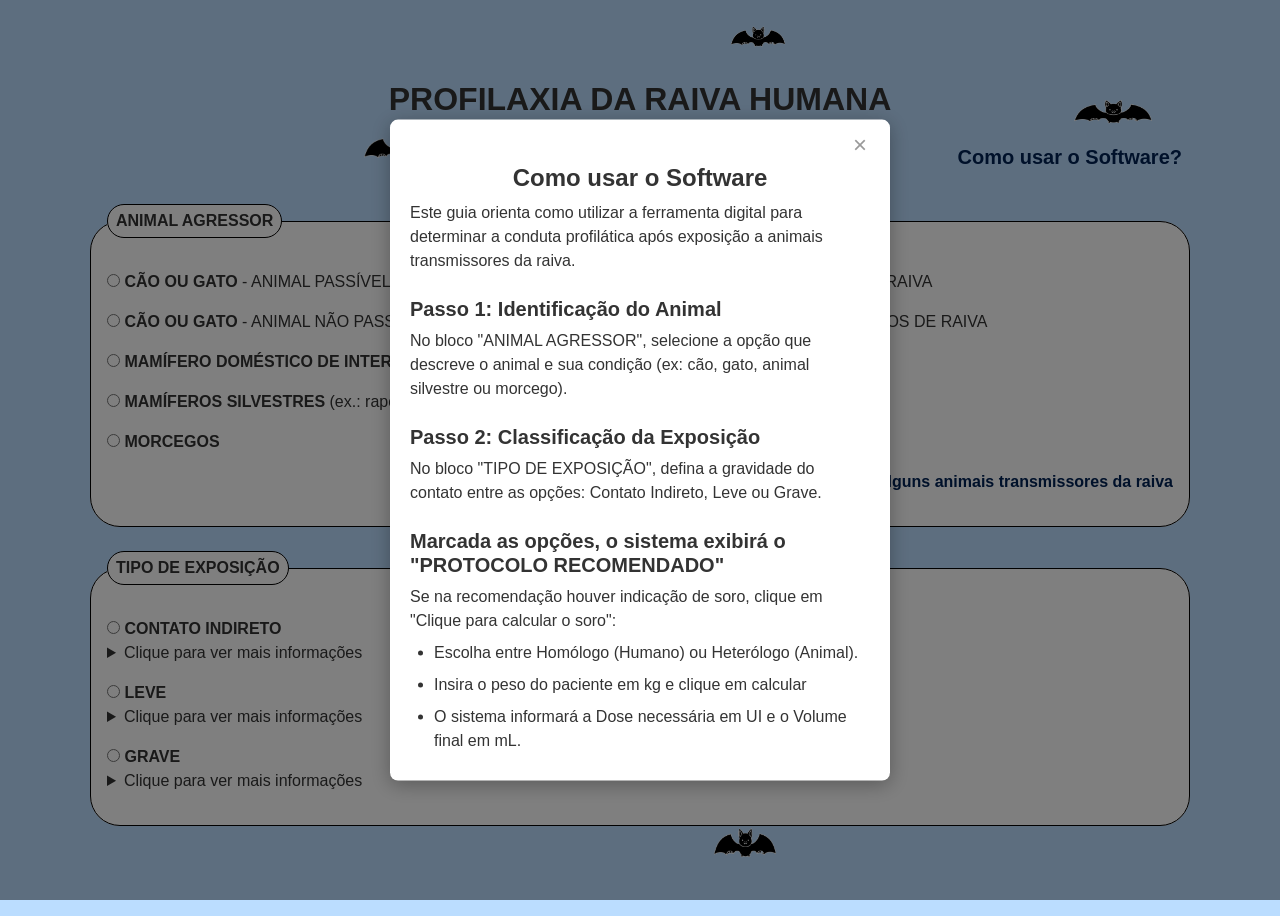
==== index.html @ 761ba145 "Update index.html" ====
<!DOCTYPE html>
<html lang="en">
<head>
    <meta charset="UTF-8">
    <meta name="viewport" content="width=device-width, initial-scale=1.0">
    <link rel="stylesheet" href="assets/style.css">
    <title>Profilaxia da raiva humana</title>
</head>
<body>
    <div class="main-container">
        <main class="page-width center">
        
            <h1 class="title">PROFILAXIA DA RAIVA HUMANA</h1>
            <aside class="navbar pb-sm mb-sm">
                <div class="open-tutorial">
                    <popup-trigger popup-target="tutorial-modal">Como usar o Software?</popup-trigger>
                </div>
            </aside>
            <section class="form-container">
                
                <form id="caso" method="get">
                    <fieldset id="animal-agressor">
                        <legend>ANIMAL AGRESSOR</legend>
                        <div class="choice">  
                            <input id="cao-gato-sem-sinais" type="radio" name="animal-agressor" value="cao-gato-sem-sinais" required>
                            <label for="cao-gato-sem-sinais"><b>CÃO OU GATO</b> - ANIMAL PASSÍVEL DE OBSERVAÇÃO POR 10 DIAS E SEM SINAIS SUGESTIVOS DE RAIVA</label>
                        </div>
                        
                        <div class="choice">
                            <input id="cao-gato-com-sinais" type="radio" name="animal-agressor" value="cao-gato-com-sinais" required>
                            <label for="cao-gato-com-sinais"><b>CÃO OU GATO</b> - ANIMAL NÃO PASSÍVEL DE OBSERVAÇÃO POR 10 DIAS OU COM SINAIS SUGESTIVOS DE RAIVA</label>
                        </div>

                        <div class="choice">
                            <input id="interesse-economico" type="radio" name="animal-agressor" value="interesse-economico" required>
                            <label for="interesse-economico"><b>MAMÍFERO DOMÉSTICO DE INTERESSE ECONÔMICO</b> (bovídeos, equídeos, caprinos, suínos e ovinos)</label>
                        </div>

                        <div class="choice">
                            <input id="mamiferos-silvestres" type="radio" name="animal-agressor" value="mamiferos-silvestres" required>
                            <label for="mamiferos-silvestres"><b>MAMÍFEROS SILVESTRES</b> (ex.: raposa, macaco, sagui)</label>
                        </div>

                        <div class="choice">
                            <input id="morcegos" type="radio" name="animal-agressor" value="morcegos" required>
                            <label for="morcegos"><b>MORCEGOS</b></label>
                        </div>

                        <div class="link-imagens">
                            <a href="./animais-transmissores-raiva.html">Clique aqui para conhecer alguns animais transmissores da raiva</a>
                        </div>
                        
                        
                    </fieldset>
                    <fieldset id="tipo-exposicao">
                        <legend>TIPO DE EXPOSIÇÃO</legend>
                        <div class="choice">
                            <input id="contato-indireto" type="radio" name="exposicao" value="contato-indireto" required>
                            <label for="contato-indireto"><b>CONTATO INDIRETO</b></label>
                            <details>
                                <summary>Clique para ver mais informações</summary>
                                <ul>
                                    <li>Tocar ou dar de comer para animais.</li>
                                    <li>Lambedura em pele íntegra.</li>
                                    <li>Contato em pele íntegra com secreções ou excreções de animal, ainda que raivoso ou de caso humano</li>
                                </ul>
                            </details>
                        </div>
                        <div class="choice">
                            <input id="leve" type="radio" name="exposicao" value="leve" required>
                            <label for="leve"><b>LEVE</b></label>
                            <details>
                                <summary>Clique para ver mais informações</summary>
                                <ul>
                                    <li>Mordedura ou arranhadura superficial no tronco ou nos membros, exceto mãos e pés.</li>
                                    <li>Lambedura de lesões superficiais.</li>
                                </ul>
                            </details>
                        </div>
                        <div class="choice">
                            <input id="grave" type="radio" name="exposicao" value="grave" required>
                            <label for="grave"><b>GRAVE</b></label>
                            <details>
                                <summary>Clique para ver mais informações</summary>
                                <ul>
                                    <li>Mordedura ou arranhadura nas mucosas, no segmento cefálico, nas mãos ou nos pés.</li>
                                    <li>Mordedura ou arranhadura múltiplas ou extensas, em qualquer região do corpo.</li>
                                    <li>Mordedura ou arranhadura profunda, mesmo que puntiforme.</li>
                                    <li>Lambedura de lesões profundas ou de mucosas, mesmo que intactas</li>
                                    <li>Mordedura ou arranhadura causado por mamífero silvestre</li>
                                </ul>
                            </details>
                        </div>
                    </fieldset>
                </form>
            </section>
            <conditional-content params="exposicao, animal-agressor">
                <section class="answer-container">
                    <fieldset class="answer">
                        <legend>PROTOCOLO RECOMENDADO</legend>
                        <div class="mb-md">
                            <conditional-content params="exposicao=contato-indireto">
                                Caso: contato <b>INDIRETO</b> com
                            </conditional-content>
                            <conditional-content params="exposicao=leve">
                                Caso: contato <b>LEVE</b> com
                            </conditional-content>
                            <conditional-content params="exposicao=grave">
                                Caso: contato <b>GRAVE</b> com
                            </conditional-content>

                            <conditional-content params="animal-agressor=cao-gato-sem-sinais">
                                <b>CÃO OU GATO</b> - ANIMAL PASSÍVEL DE OBSERVAÇÃO POR 10 DIAS E SEM SINAIS SUGESTIVOS DE RAIVA
                            </conditional-content>
                            <conditional-content params="animal-agressor=cao-gato-com-sinais">
                                <b>CÃO OU GATO</b> - ANIMAL NÃO PASSÍVEL DE OBSERVAÇÃO POR 10 DIAS OU COM SINAIS SUGESTIVOS DE RAIVA
                            </conditional-content>
                            <conditional-content params="animal-agressor=interesse-economico">
                                <b>MAMÍFERO DOMÉSTICO DE INTERESSE ECONÔMICO</b> (bovídeos, equídeos, caprinos, suínos e ovinos)
                            </conditional-content>
                            <conditional-content params="animal-agressor=mamiferos-silvestres">
                                <b>MAMÍFEROS SILVESTRES</b> (ex.: raposa, macaco, sagui)
                            </conditional-content>
                            <conditional-content params="animal-agressor=morcegos">
                                <b>MORCEGOS</b>
                            </conditional-content>
                            <hr/>
                        </div>
                        
                        <div class="protocol">

                            <conditional-content params="animal-agressor=cao-gato-sem-sinais">
                                <conditional-content params="exposicao=contato-indireto">
                                    <ul>
                                        <li>Lavar com água e sabão.</li>
                                        <li>NÃO INDICAR PROFILAXIA</li>
                                    </ul>
                                </conditional-content>

                                <conditional-content params="exposicao=leve">
                                    <ul>
                                        <li>Lavar com água e sabão.</li>
                                        <li>NÃO INICIAR PROFILAXIA.</li>
                                        <li>Manter o animal em observação por 10 dias Se permanecer vivo e saudável, suspender a observação no 10° dia e encerrar o caso. Se
                                        morrer, desaparece ou apresentar sinais de raiva, indicar VACINA (dias 0, 3, 7 e 14)</li>
                                    </ul>
                                </conditional-content>

                                <conditional-content params="exposicao=grave">
                                    <ul>
                                        <li>Lavar com água e sabão.</li>
                                        <li>NÃO INICIAR PROFILAXIA.</li>
                                        <li>Manter o animal em observação por 10 dias Se permanecer vivo e saudável, suspender a observação no 10° dia e encerrar o caso. Se
                                        morrer, desaparece ou apresentar sinais de raiva, indicar VACINA (dias 0, 3, 7 e 14) e SORO (SAR ou IGHAR)</li>
                                    </ul>
                                    
                                </conditional-content>

                            </conditional-content>

                            <conditional-content params="animal-agressor=cao-gato-com-sinais">

                                <conditional-content params="exposicao=contato-indireto">
                                    <ul>
                                        <li>Lavar com água e sabão.</li>
                                        <li>NÃO INDICAR PROFILAXIA</li>
                                    </ul>
                                </conditional-content>

                                <conditional-content params="exposicao=leve">
                                    <ul>
                                        <li>Lavar com água e sabão.</li>
                                        <li>INICIAR PROFILAXIA: VACINA (dias 0, 3, 7 e 14)</li>
                                    </ul>
                                </conditional-content>

                                <conditional-content params="exposicao=grave">
                                    <ul>
                                        <li>Lavar com água e sabão.</li>
                                        <li>INICIAR PROFILAXIA: VACINA (dias 0, 3, 7 e 14) e SORO (SAR ou IGHAR)</li>
                                    </ul>
                                    
                                </conditional-content>

                            </conditional-content>

                            <conditional-content params="animal-agressor=interesse-economico">
                                
                                <conditional-content params="exposicao=contato-indireto">
                                    <ul>
                                        <li>Lavar com água e sabão.</li>
                                        <li>NÃO INDICAR PROFILAXIA</li>
                                    </ul>
                                </conditional-content>

                                <conditional-content params="exposicao=leve">
                                    <ul>
                                        <li>Lavar com água e sabão.</li>
                                        <li>INICIAR PROFILAXIA: VACINA (dias 0, 3, 7 e 14)</li>
                                    </ul>
                                </conditional-content>

                                <conditional-content params="exposicao=grave">
                                    <ul>
                                        <li>Lavar com água e sabão.</li>
                                        <li>INICIAR PROFILAXIA: VACINA (dias 0, 3, 7 e 14) e SORO (SAR ou IGHAR)</li>
                                    </ul>
                                </conditional-content>

                            </conditional-content>

                            <conditional-content params="animal-agressor=mamiferos-silvestres">
                                
                                <conditional-content params="exposicao=contato-indireto">
                                    <ul>
                                        <li>Lavar com água e sabão.</li>
                                        <li>NÃO INDICAR PROFILAXIA</li>
                                    </ul>
                                </conditional-content>

                                <conditional-content params="exposicao=leve">
                                    <ul>
                                        <li>Lavar com água e sabão.</li>
                                        <li>INICIAR PROFILAXIA: VACINA (dias 0, 3, 7 e 14) e SORO (SAR ou IGHAR)</li>
                                    </ul>
                                </conditional-content>

                                <conditional-content params="exposicao=grave">
                                    <ul>
                                        <li>Lavar com água e sabão.</li>
                                        <li>INICIAR PROFILAXIA: VACINA (dias 0, 3, 7 e 14) e SORO (SAR ou IGHAR)</li>
                                    </ul>
                                </conditional-content>

                            </conditional-content>

                            <conditional-content params="animal-agressor=morcegos">
                                <ul>
                                    <li>Lavar com água e sabão.</li>
                                    <li>INICIAR PROFILAXIA: VACINA (dias 0, 3, 7 e 14) e SORO (SAR ou IGHAR)</li>
                                </ul>

                            </conditional-content>

                        </div>
                        <conditional-content params="
                        animal-agressor=morcegos | 
                        exposicao=leve, animal-agressor=cao-gato-com-sinais |
                        exposicao=leve, animal-agressor=interesse-economico |
                        exposicao=leve, animal-agressor=mamiferos-silvestres |
                        exposicao=grave, animal-agressor=cao-gato-com-sinais |
                        exposicao=grave, animal-agressor=interesse-economico |
                        exposicao=grave, animal-agressor=mamiferos-silvestres |
                        ">
                            <div class="vaccine">
                                <section>
                                    <h3>Vacina</h3>
                                    <p>
                                        <strong>Esquema vacinal:</strong> quatro doses, nos dias 0, 3, 7 e 14.
                                    </p>
                                    <p>
                                        A vacina deverá ser administrada por via <strong>intradérmica</strong> ou
                                        <strong>intramuscular</strong>.
                                    </p>
                                    <section>
                                        <h4>Via intradérmica</h4>
                                        <ul>
                                        <li>Volume da dose: 0,2 ml</li>
                                        <li>
                                            O volume deve ser dividido em duas aplicações de 0,1 ml cada, administradas
                                            em dois sítios distintos
                                        </li>
                                        <li>
                                            Aplicação independente da apresentação da vacina (0,5 ml ou 1,0 ml),
                                            conforme o laboratório produtor
                                        </li>
                                        <li>
                                            Local de aplicação: inserção do músculo deltoide ou no antebraço
                                        </li>
                                        </ul>
                                    </section>
                                    <section>
                                        <h4>Via intramuscular</h4>
                                        <ul>
                                        <li>Dose total: 0,5 ml ou 1,0 ml (dependendo do laboratório produtor)</li>
                                        <li>Administrar todo o volume do frasco</li>
                                        <li>
                                            Local de aplicação: músculo deltoide ou vasto lateral da coxa em crianças
                                            menores de 2 anos
                                        </li>
                                        <li>Não aplicar no glúteo</li>
                                        </ul>
                                    </section>
                                </section>
                            </div>
                        </conditional-content>
                        
                        <conditional-content params="
                            animal-agressor=morcegos | 
                            exposicao=leve, animal-agressor=mamiferos-silvestres |
                            exposicao=grave, animal-agressor=cao-gato-com-sinais |
                            exposicao=grave, animal-agressor=interesse-economico |
                            exposicao=grave, animal-agressor=mamiferos-silvestres |
                        ">
                            <section>
                                <h3>Soro (SAR ou IGHAR)</h3>

                                <p>
                                    O <strong>SAR</strong> ou a <strong>IGHAR</strong> deve ser administrado no
                                    <strong>dia 0</strong>. Caso não esteja disponível, aplicar o mais rápido
                                    possível até o <strong>7º dia</strong> após a aplicação da
                                    <strong>1ª dose da vacina</strong>. Após esse prazo, a aplicação é
                                    <strong>contraindicada</strong>.
                                </p>

                                <p>
                                    Havendo identificação clara da localização da(s) lesão(ões), recentes ou
                                    cicatrizadas, deve-se infiltrar o volume total indicado — ou o máximo
                                    possível — dentro ou ao redor da(s) lesão(ões).
                                </p>

                                <p>
                                    Se não for possível infiltrar todo o volume, o restante deve ser aplicado
                                    por via <strong>intramuscular (IM)</strong>, respeitando o volume máximo de
                                    cada grupo muscular mais próximo da lesão.
                                </p>

                                <ul>
                                    <li>
                                    <strong>Soro antirrábico (SAR):</strong> 40 UI/kg de peso
                                    </li>
                                    <li>
                                    <strong>Imunoglobulina humana antirrábica (IGHAR):</strong> 20 UI/kg de peso
                                    </li>
                                </ul>
                            </section>

                        </conditional-content>

                        <conditional-content params="
                            animal-agressor=morcegos | 
                            exposicao=leve, animal-agressor=mamiferos-silvestres |
                            exposicao=grave, animal-agressor=cao-gato-com-sinais |
                            exposicao=grave, animal-agressor=interesse-economico |
                            exposicao=grave, animal-agressor=mamiferos-silvestres |
                        ">
                            <div class="button-container">
                                <button is="popup-button" popup-target="modal-soro" class="submit-button">
                                    Clique para calcular o soro
                                </button>
                            </div>
                        </conditional-content>
                        
                    </fieldset>
                </section>
                
            </conditional-content>
            

            <popup-modal id="modal-soro" max-width="600px">
                <section class="form-container" id="calculo-soro">
                    <h2 class="mb-lg">CÁLCULO DO SORO</h2>
                    <div class="tipo-soro-container">
                        <div class="choice">  
                            <input id="homologo" type="radio" name="tipo-soro" value="homologo" required>
                            <label for="homologo"><b>HOMÓLOGO</b> (Humano)</label>
                        </div>
                        <div class="choice">  
                            <input id="heterologo" type="radio" name="tipo-soro" value="heterologo" required>
                            <label for="heterologo"><b>HETERÓLOGO</b> (Animal)</label>
                        </div>
                    </div>
                
                    <div class="peso-container choice"> 
                        <label for="peso"><b>PESO</b></label>
                        <input id="peso" type="number" name="peso" required oninput="this.value = this.value.replace(/[^0-9]/g, '')" placeholder="kg">
                        
                    </div>
                    <div class="button-container">
                        <button type="button" class="submit-button" onclick="calcularSoro()">Calcular</button>
                    </div>
                    <div class="container-resultado-soro">
                        <div id="resultado-soro"></div>
                        <div id="obs-soro" class="hidden obs-soro">
                            <conditional-content params="
                                animal-agressor=cao-gato-sem-sinais | 
                                animal-agressor=cao-gato-com-sinais|
                                animal-agressor=interesse-economico|
                            ">
                                <hr/>
                                <p>Obs:</p>
                                <p>
                                    <b>Em períodos de escassez</b>, em casos de agressões por cão, gato e animais de interesse econômico (bovídeos, equídeos, caprinos,
                                    ovinos e suínos) deve-se infiltrar o volume total calculado (de acordo ao peso do paciente) no
                                    local da agressão, sendo que:
                                    <ul>
                                        <li>
                                            Nos casos em que não for possível infiltrar o volume total, deve-se infiltrar apenas a
                                            quantidade que o local suporte (intralesional e perilesional), não sendo necessário abrir as
                                            outras ampolas de SAR ou IGHAR para realizar via intramuscular.
                                        </li>
                                        <li>
                                            Nas agressões envolvendo morcegos e outros animais silvestres, deve-se realizar a infiltração
                                            intralesional com máximo de volume possível e completar o volume total calculado, pela via
                                            intramuscular, em local perto da agressão.
                                        </li>
                                    </ul>
                                </p>
                                <div>
                                    <details>
                                        <summary>Referência:</summary>
                                        <p>
                                            BAHIA. Secretaria da Saúde. Diretoria de Vigilância Epidemiológica - DIVEP - SESAB/SUVISA/DIVEP/CIVEDI/RAIVA. 
                                            Nota Técnica nº 01/2024. Orientações para implementação da técnica de infiltração intralesional na profilaxia 
                                            da raiva humana pós-exposição, em período de escassez de soro e imunoglobulina antirrábica humana.
                                        </p>
                                    </details>
                                </div>
                            </conditional-content>
                            
                        </div>
                    </div>
                </section>
            </popup-modal>

            <auto-open-popup-modal section-key="tutorial" section-key-life="86400" id="tutorial-modal">
                <article>
                    <h2>Como usar o Software</h2>

                    <p>Este guia orienta como utilizar a ferramenta digital para determinar a conduta profilática após exposição a animais transmissores da raiva.</p>

                    <h3>Passo 1: Identificação do Animal</h3>
                    <p>No bloco "ANIMAL AGRESSOR", selecione a opção que descreve o animal e sua condição (ex: cão, gato, animal silvestre ou morcego).</p>

                    <h3>Passo 2: Classificação da Exposição</h3>
                    <p>No bloco "TIPO DE EXPOSIÇÃO", defina a gravidade do contato entre as opções: Contato Indireto, Leve ou Grave.</p>

                    <h3>Marcada as opções, o sistema exibirá o "PROTOCOLO RECOMENDADO"</h3>
            
                    <p>Se na recomendação houver indicação de soro, clique em "Clique para calcular o soro":</p>
                    <ul>
                        <li>Escolha entre Homólogo (Humano) ou Heterólogo (Animal).</li>
                        <li>Insira o peso do paciente em kg e clique em calcular</li>
                        <li>O sistema informará a Dose necessária em UI e o Volume final em mL.</li>
                    </ul>
                

        </main>
    </div>
    <random-mov-image src="assets/img/morcego.png" width="90" height="90" move-interval="3000"></random-mov-image>
    <random-mov-image src="assets/img/morcego.png" width="80" height="80" move-interval="3500"></random-mov-image>
    <random-mov-image src="assets/img/morcego.png" width="100" height="100" move-interval="4000"></random-mov-image>
    <random-mov-image src="assets/img/morcego.png" width="70" height="80" move-interval="2000"></random-mov-image>
    <random-mov-image src="assets/img/morcego.png" width="80" height="100" move-interval="3000"></random-mov-image>
    <random-mov-image src="assets/img/morcego.png" width="70" height="70" move-interval="3000"></random-mov-image>
    <random-mov-image src="assets/img/morcego.png" width="100" height="80" move-interval="3000"></random-mov-image>
    <script src="assets/script.js"></script>
    <script src="assets/ConditionalContent.js"></script>
    <script src="assets/PopupTrigger.js"></script>
    <script src="assets/PopupButton.js"></script>
    <script src="assets/RandomMovImage.js"></script>
    <script src="assets/PopupModal.js"></script>
    <script src="assets/AutoOpenPopupModal.js"></script>
</body>
</html>
---- assets/style.css ----
/* ============================================
   RESET CSS ABRANGENTE
============================================= */

/* 1. Reset de margens, padding e box-sizing */
*, *::before, *::after {
    margin: 0;
    padding: 0;
    box-sizing: border-box;
}

/* 2. Remover estilos padrão de listas */
ul, ol {
    list-style: none;
}

/* 3. Elementos de mídia responsivos */
img, picture, video, canvas, svg {
    display: block;
    max-width: 100%;
}

/* 4. Elementos de formulário reset */
input, button, textarea, select {
    font: inherit;
    background: none;
    border: none;
}


/* 5. Remover decoração padrão de links */
a {
    text-decoration: none;
    color: inherit;
}

/* 6. Melhorar legibilidade do texto */
html {
    -webkit-font-smoothing: antialiased;
    -moz-osx-font-smoothing: grayscale;
    text-rendering: optimizeLegibility;
}

/* 7. Definir altura base */
html, body {
    min-height: 100%;
}

/* ============================================
   VARIÁVEIS CSS (Design Tokens)
============================================= */
:root {
    /* Cores principais */
    --color-primary: #BBDDFF;
    --color-secondary: #4CAF50;
    --color-secondary-hover: #45a049;
    --color-surface: #FFFFFF;
    --color-border: #000000;
    --color-link: #002255;
    --color-text: #333333;
    
    /* Tipografia */
    --font-family-base: -apple-system, BlinkMacSystemFont, 'Segoe UI', Roboto, 
                       Oxygen, Ubuntu, Cantarell, 'Open Sans', 'Helvetica Neue', sans-serif;
    --font-family-heading: var(--font-family-base);
    
    --font-size-xs: 0.75rem;   /* 12px */
    --font-size-sm: 0.875rem;  /* 14px */
    --font-size-md: 1rem;      /* 16px */
    --font-size-lg: 1.125rem;  /* 18px */
    --font-size-xl: 1.25rem;   /* 20px */
    --font-size-2xl: 1.5rem;   /* 24px */
    --font-size-3xl: 2rem;     /* 32px */
    
    --font-weight-normal: 400;
    --font-weight-medium: 500;
    --font-weight-semibold: 600;
    --font-weight-bold: 700;
    --font-weight-extra-bold: 800;
    
    --line-height-tight: 1.2;
    --line-height-normal: 1.5;
    --line-height-relaxed: 1.75;
    
    /* Espaçamentos */
    --space-xs: 0.25rem;   /* 4px */
    --space-sm: 0.5rem;    /* 8px */
    --space-md: 1rem;      /* 16px */
    --space-lg: 1.5rem;    /* 24px */
    --space-xl: 2rem;      /* 32px */
    --space-2xl: 3rem;     /* 48px */
    
    /* Bordas e raios */
    --radius-sm: 0.375rem;  /* 6px */
    --radius-md: 0.5rem;    /* 8px */
    --radius-lg: 1rem;      /* 16px */
    --radius-xl: 1.875rem;  /* 30px */
    --radius-full: 9999px;
    
    --border-width: 1px;
    --border-style: solid;
    --border-default: var(--border-width) var(--border-style) var(--color-border);
    
    /* Layout */
    --page-width: 1100px;
    
    /* Transições */
    --transition-fast: 150ms ease;
    --transition-normal: 300ms ease;
    --transition-slow: 500ms ease;
    
    /* Sombras */
    --shadow-sm: 0 1px 2px rgba(0, 0, 0, 0.05);
    --shadow-md: 0 4px 6px rgba(0, 0, 0, 0.1);
    --shadow-lg: 0 10px 15px rgba(0, 0, 0, 0.1);
}

/* ============================================
   ESTILOS BASE
============================================= */
body {
    background-color: var(--color-primary);
    color: var(--color-text);
    font-family: var(--font-family-base);
    font-size: var(--font-size-md);
    font-weight: var(--font-weight-normal);
    line-height: var(--line-height-normal);
    margin: 0;
    min-height: 100vh;
}

/* ============================================
   TIPOGRAFIA
============================================= */
h1, h2, h3, h4, h5, h6 {
    font-family: var(--font-family-heading);
    font-weight: var(--font-weight-bold);
    line-height: var(--line-height-tight);
    margin-bottom: var(--space-sm);
    margin-top: var(--space-lg);
}

h1 {
    font-size: var(--font-size-3xl);
    margin-top: var(--space-2xl);
    text-align: center;
}

h2 {
    font-size: var(--font-size-2xl);
    margin-top: var(--space-xl);
}

h3 {
    font-size: var(--font-size-xl);
    margin-top: var(--space-lg);
}

p {
    margin-bottom: var(--space-sm);
}

/* ============================================
   CLASSES DE UTILIDADE
============================================= */
/* Layout */
.page-width {
    max-width: var(--page-width);
    width: 100%;
}

.center {
    margin-left: auto;
    margin-right: auto;
}

/* Visibilidade */
.hidden {
    display: none !important;
}

/* Texto */
.text-center {
    text-align: center;
}

.text-small {
    font-size: var(--font-size-sm);
}

/* Espaçamento */
.mt-sm { margin-top: var(--space-sm) !important; }
.mt-md { margin-top: var(--space-md) !important; }
.mt-lg { margin-top: var(--space-lg) !important; }
.mt-xl { margin-top: var(--space-xl) !important; }
.mt-2xl { margin-top: var(--space-2xl) !important; }

.mb-sm { margin-bottom: var(--space-sm) !important; }
.mb-md { margin-bottom: var(--space-md) !important; }
.mb-lg { margin-bottom: var(--space-lg) !important; }
.mb-xl { margin-bottom: var(--space-xl) !important; }

.pb-sm { padding-bottom: var(--space-sm) !important; }
.pb-md { padding-bottom: var(--space-md) !important; }
.pb-lg { padding-bottom: var(--space-lg) !important; }
.pb-xl { padding-bottom: var(--space-xl) !important; }

/* Flexbox */
.flex {
    display: flex;
}

.flex-wrap {
    flex-wrap: wrap;
}

.justify-center {
    justify-content: center;
}

.justify-between {
    justify-content: space-between;
}

.justify-around {
    justify-content: space-around;
}

.items-center {
    align-items: center;
}

.gap-sm {
    gap: var(--space-sm);
}

.gap-md {
    gap: var(--space-md);
}

.gap-lg {
    gap: var(--space-lg);
}

/* ============================================
   COMPONENTES
============================================= */
/* Botões */
.submit-button {
    background-color: var(--color-secondary);
    color: white;
    padding: var(--space-sm) var(--space-md);
    border: none;
    border-radius: var(--radius-sm);
    font-size: var(--font-size-md);
    font-weight: var(--font-weight-medium);
    cursor: pointer;
    transition: background-color var(--transition-normal);
    min-width: 200px;
    text-align: center;
    display: inline-block;
}

.submit-button:hover {
    background-color: var(--color-secondary-hover);
}

/* Containers de botões */
.button-container {
    margin-top: var(--space-xl);
    display: flex;
    justify-content: center;
    flex-wrap: wrap;
    gap: var(--space-md);
}

/*Inputs de texto*/
textarea, input{
    border: var(--border-default);
    border-radius: var(--radius-sm);
    padding: 0 var(--space-sm);
}

/* Formulários e campos */
.form-container fieldset,
.answer-container .answer {
    margin-top: var(--space-lg);
    background-color: var(--color-surface);
    padding: var(--space-xl) var(--space-md);
    border-radius: var(--radius-xl);
    border: var(--border-default);
}

.form-container legend,
.answer-container legend {
    background-color: var(--color-surface);
    border: var(--border-default);
    font-weight: var(--font-weight-extra-bold);
    padding: var(--space-xs) var(--space-sm);
    border-radius: var(--radius-xl);
}

/* Elementos de formulário */
.choice {
    margin-top: var(--space-md);
}

fieldset .choice:first-of-type {
    margin-top: 0;
}

/* Layouts específicos */
.tipo-soro-container {
    display: flex;
    flex-wrap: wrap;
    justify-content: space-around;
}

.container-resultado-soro {
    margin-top: var(--space-md);
}

.popup-content .choice {
    flex-grow: 1;
    text-align: center;
    margin-right: var(--space-md);
}

/* Listas */
ul, ol {
    padding-left: var(--space-lg);
}

ul {
    list-style-type: disc;
}

li{
    margin-bottom: var(--space-sm);
}

/* Detalhes/sumário */
details summary {
    cursor: pointer;
    font-weight: var(--font-weight-medium);
}

/* Links */
a, a:visited {
    color: var(--color-link);
    font-weight: var(--font-weight-bold);
    transition: color var(--transition-fast);
}

a:hover {
    color: color-mix(in srgb, var(--color-link) 80%, black);
    text-decoration: underline;
}

/* Observações */
.obs-soro {
    font-size: var(--font-size-sm);
    color: color-mix(in srgb, var(--color-text) 60%, white);
    font-style: italic;
}

/* Galeria de imagens */
.img-gallery {
    display: flex;
    justify-content: center;
    flex-wrap: wrap;
    gap: var(--space-sm);
}

.img-gallery .image {
    width: 100%;
    max-width: 640px;
    aspect-ratio: 4/3;
    object-fit: cover;
    border-radius: var(--radius-md);
    display: block;
}

.link-imagens {
    display: flex;
    justify-content: flex-end;
    margin-top: var(--space-md);
}

/* Navegação */
.navbar {
    width: 100%;
    max-width: var(--page-width);
    margin: 0 auto var(--space-xl);
    padding: var(--space-md) var(--space-sm);
}
.open-tutorial{
    display: flex;
    justify-content: end;
}
.open-tutorial popup-trigger{
    color: var(--color-link);
    font-weight: var(--font-weight-bold);
    transition: color var(--transition-fast);
    cursor: pointer;
    font-size: var(--font-size-xl);
}

/* Container principal */
.main-container {
    margin: var(--space-md);
    padding: var(--space-md);
}

/* Popup */
.popup-modal h2 {
    margin-top: var(--space-lg);
    text-align: center;
}

/* ============================================
   RESPONSIVIDADE
============================================= */
@media (max-width: 768px) {
    :root {
        --font-size-3xl: 1.75rem;
        --font-size-2xl: 1.25rem;
        --font-size-xl: 1.125rem;
        
        --space-md: 0.75rem;
        --space-lg: 1.25rem;
        --space-xl: 1.5rem;
        --space-2xl: 2rem;
    }
    
    
    .button-container {
        flex-direction: column;
        align-items: center;
    }
    
    .submit-button {
        min-width: 100%;
        max-width: 300px;
    }
    
    .tipo-soro-container {
        flex-direction: column;
        align-items: center;
    }
    
    .popup-content .choice {
        margin-right: 0;
        margin-bottom: var(--space-sm);
    }
}

@media (max-width: 480px) {
    .main-container {
        margin: var(--space-sm);
        padding: var(--space-sm);
    }

}
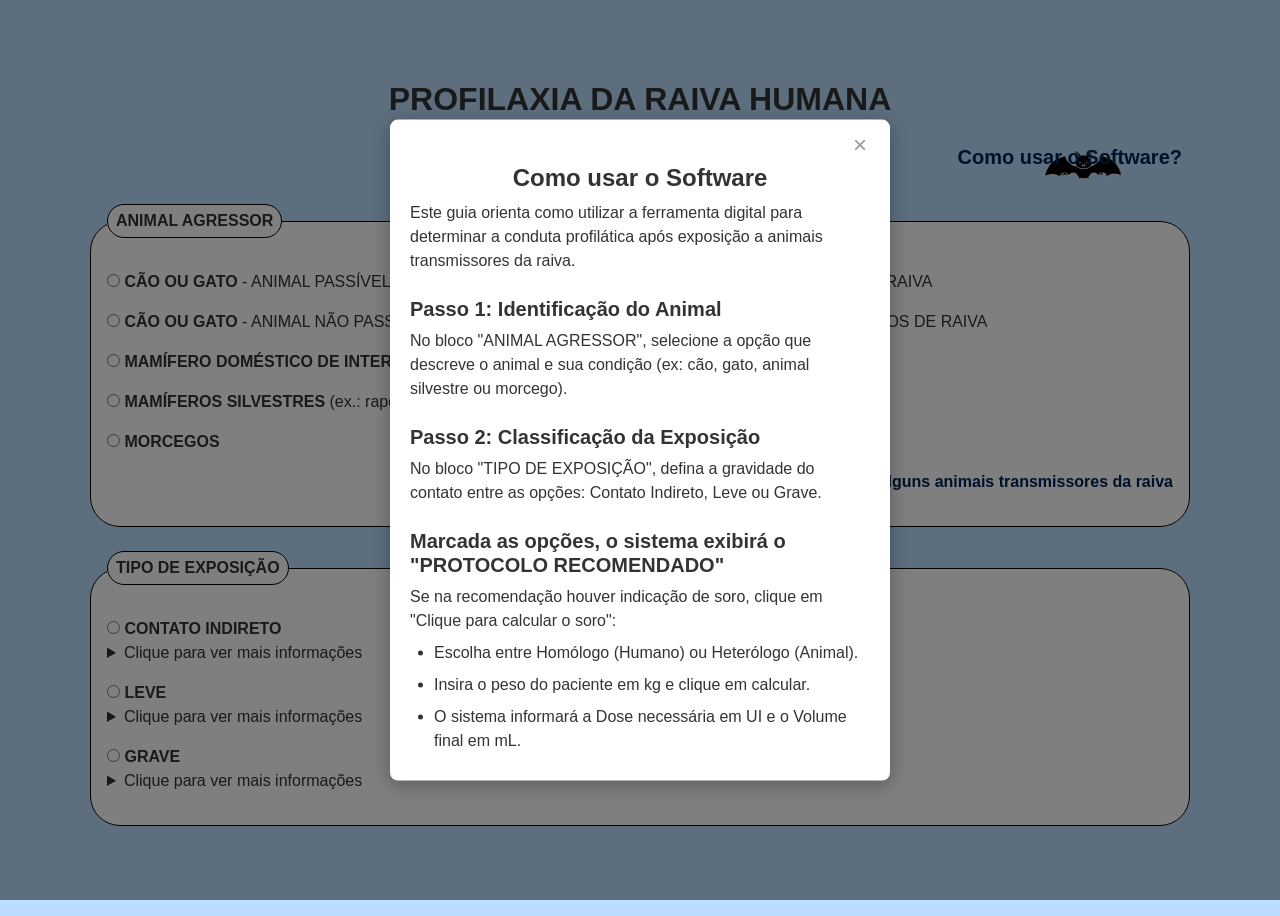
==== commit 49718b06: "Update index.html" ====
--- a/index.html
+++ b/index.html
@@ -440,7 +440,7 @@
                     <p>Se na recomendação houver indicação de soro, clique em "Clique para calcular o soro":</p>
                     <ul>
                         <li>Escolha entre Homólogo (Humano) ou Heterólogo (Animal).</li>
-                        <li>Insira o peso do paciente em kg e clique em calcular</li>
+                        <li>Insira o peso do paciente em kg e clique em calcular.</li>
                         <li>O sistema informará a Dose necessária em UI e o Volume final em mL.</li>
                     </ul>
                 
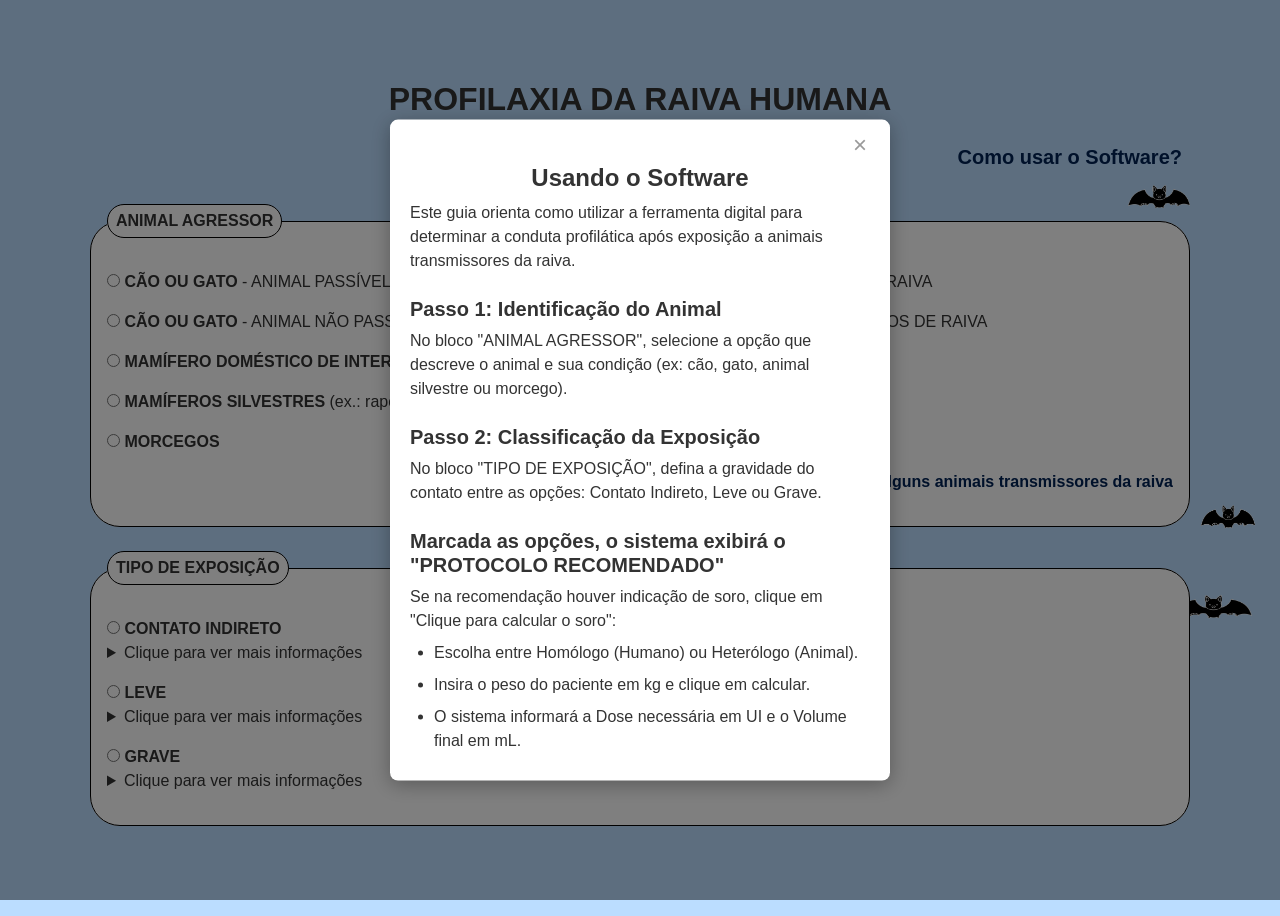
==== commit 3f8343e1: "Update index.html" ====
--- a/index.html
+++ b/index.html
@@ -425,7 +425,7 @@
 
             <auto-open-popup-modal section-key="tutorial" section-key-life="86400" id="tutorial-modal">
                 <article>
-                    <h2>Como usar o Software</h2>
+                    <h2>Usando o Software</h2>
 
                     <p>Este guia orienta como utilizar a ferramenta digital para determinar a conduta profilática após exposição a animais transmissores da raiva.</p>
 
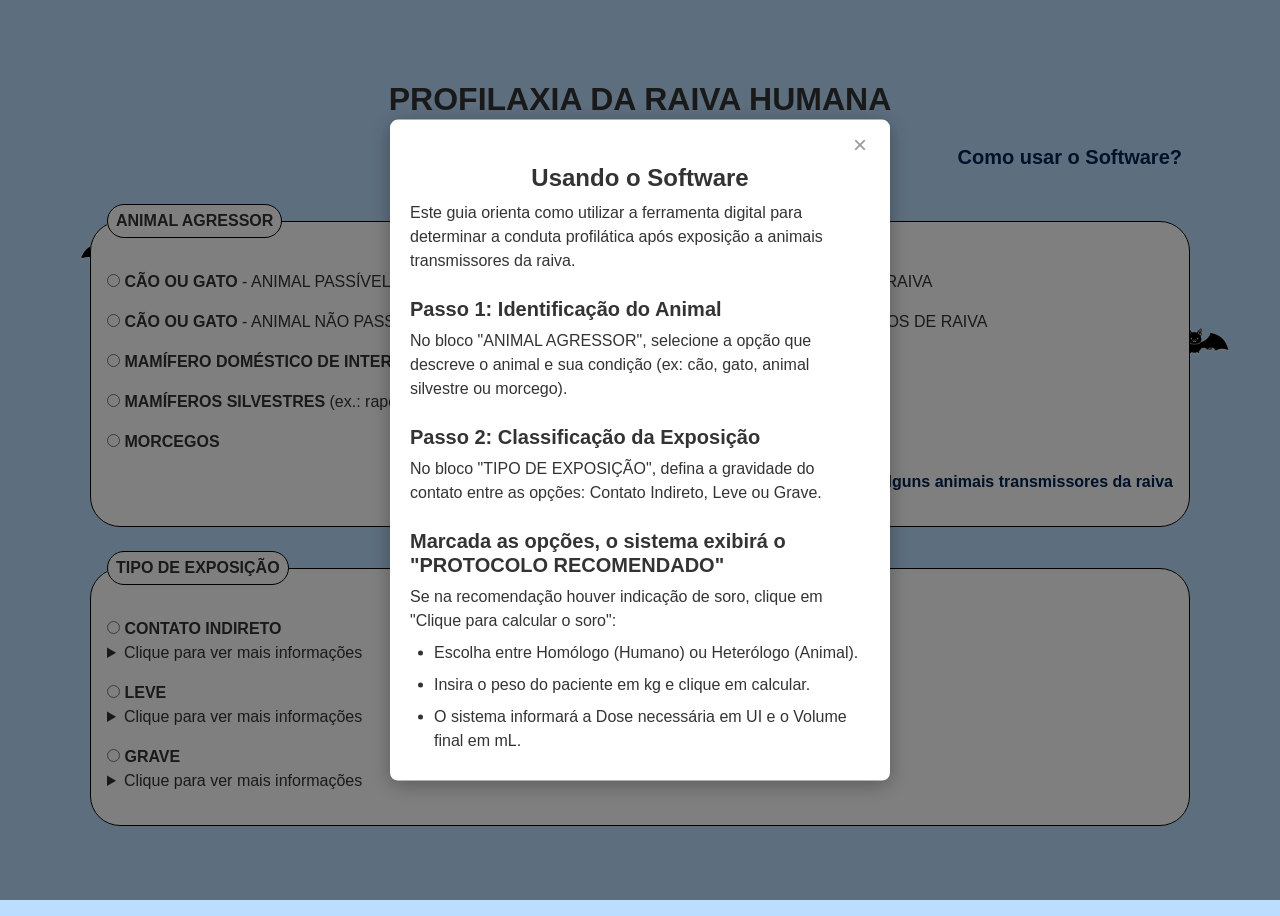
==== commit ea0abf57: "Update index.html" ====
--- a/index.html
+++ b/index.html
@@ -359,7 +359,7 @@
 
             <popup-modal id="modal-soro" max-width="600px">
                 <section class="form-container" id="calculo-soro">
-                    <h2 class="mb-lg">CÁLCULO DO SORO</h2>
+                    <h2 class="mb-lg">CALCULAR O VOLUME DO SORO</h2>
                     <div class="tipo-soro-container">
                         <div class="choice">  
                             <input id="homologo" type="radio" name="tipo-soro" value="homologo" required>
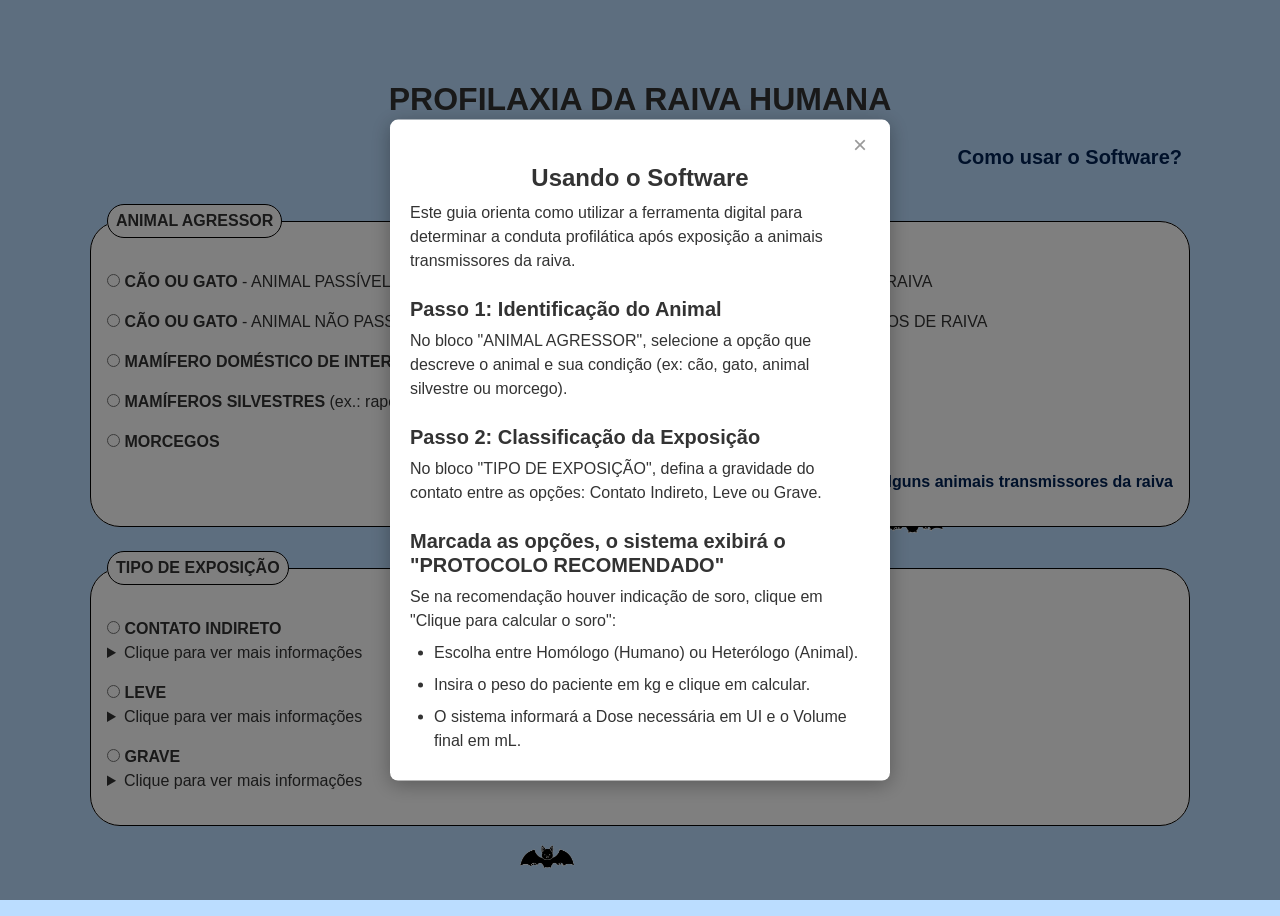
==== commit b981b8ba: "Update index.html" ====
--- a/index.html
+++ b/index.html
@@ -346,7 +346,7 @@
                         ">
                             <div class="button-container">
                                 <button is="popup-button" popup-target="modal-soro" class="submit-button">
-                                    Clique para calcular o soro
+                                    Clique para calcular o volume de soro
                                 </button>
                             </div>
                         </conditional-content>
@@ -359,7 +359,7 @@
 
             <popup-modal id="modal-soro" max-width="600px">
                 <section class="form-container" id="calculo-soro">
-                    <h2 class="mb-lg">CALCULAR O VOLUME DO SORO</h2>
+                    <h2 class="mb-lg">VOLUME DO SORO</h2>
                     <div class="tipo-soro-container">
                         <div class="choice">  
                             <input id="homologo" type="radio" name="tipo-soro" value="homologo" required>
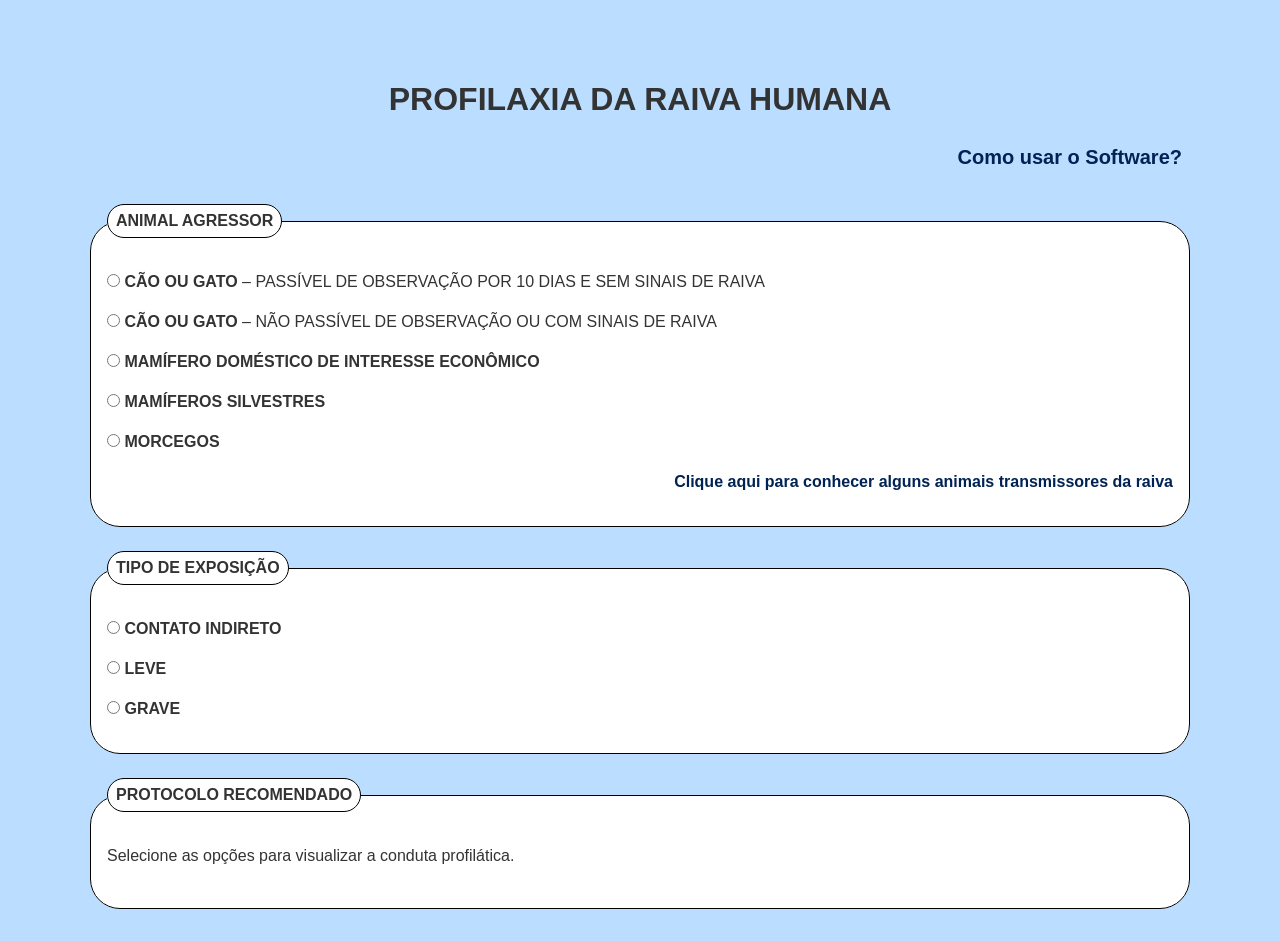
==== commit c89fb547: "Update index.html novo codigo" ====
--- a/index.html
+++ b/index.html
@@ -1,44 +1,69 @@
 <!DOCTYPE html>
-<html lang="en">
+<html lang="pt-BR">
 <head>
     <meta charset="UTF-8">
     <meta name="viewport" content="width=device-width, initial-scale=1.0">
+
+    <!-- Configurações do PWA -->
+    <link rel="manifest" href="manifest.json">
+    <meta name="theme-color" content="#2e7d32">
+    <meta name="description" content="Software de apoio à decisão na profilaxia da raiva humana.">
+    <meta name="mobile-web-app-capable" content="yes">
+    <meta name="apple-mobile-web-app-capable" content="yes">
+    <meta name="apple-mobile-web-app-title" content="AAR App">
+    <link rel="apple-touch-icon" href="assets/icon-192.png">
+    <link rel="icon" type="image/png" sizes="192x192" href="assets/icon-192.png">
+
+    <!-- Estilos -->
     <link rel="stylesheet" href="assets/style.css">
-    <title>Profilaxia da raiva humana</title>
+
+    <title>Profilaxia da Raiva Humana</title>
 </head>
+
 <body>
     <div class="main-container">
         <main class="page-width center">
-        
             <h1 class="title">PROFILAXIA DA RAIVA HUMANA</h1>
+
             <aside class="navbar pb-sm mb-sm">
                 <div class="open-tutorial">
-                    <popup-trigger popup-target="tutorial-modal">Como usar o Software?</popup-trigger>
+                    <popup-trigger popup-target="tutorial-modal">
+                        Como usar o Software?
+                    </popup-trigger>
                 </div>
             </aside>
+
             <section class="form-container">
-                
                 <form id="caso" method="get">
                     <fieldset id="animal-agressor">
                         <legend>ANIMAL AGRESSOR</legend>
-                        <div class="choice">  
+
+                        <div class="choice">
                             <input id="cao-gato-sem-sinais" type="radio" name="animal-agressor" value="cao-gato-sem-sinais" required>
-                            <label for="cao-gato-sem-sinais"><b>CÃO OU GATO</b> - ANIMAL PASSÍVEL DE OBSERVAÇÃO POR 10 DIAS E SEM SINAIS SUGESTIVOS DE RAIVA</label>
+                            <label for="cao-gato-sem-sinais">
+                                <b>CÃO OU GATO</b> – PASSÍVEL DE OBSERVAÇÃO POR 10 DIAS E SEM SINAIS DE RAIVA
+                            </label>
                         </div>
-                        
+
                         <div class="choice">
                             <input id="cao-gato-com-sinais" type="radio" name="animal-agressor" value="cao-gato-com-sinais" required>
-                            <label for="cao-gato-com-sinais"><b>CÃO OU GATO</b> - ANIMAL NÃO PASSÍVEL DE OBSERVAÇÃO POR 10 DIAS OU COM SINAIS SUGESTIVOS DE RAIVA</label>
+                            <label for="cao-gato-com-sinais">
+                                <b>CÃO OU GATO</b> – NÃO PASSÍVEL DE OBSERVAÇÃO OU COM SINAIS DE RAIVA
+                            </label>
                         </div>
 
                         <div class="choice">
                             <input id="interesse-economico" type="radio" name="animal-agressor" value="interesse-economico" required>
-                            <label for="interesse-economico"><b>MAMÍFERO DOMÉSTICO DE INTERESSE ECONÔMICO</b> (bovídeos, equídeos, caprinos, suínos e ovinos)</label>
+                            <label for="interesse-economico">
+                                <b>MAMÍFERO DOMÉSTICO DE INTERESSE ECONÔMICO</b>
+                            </label>
                         </div>
 
                         <div class="choice">
                             <input id="mamiferos-silvestres" type="radio" name="animal-agressor" value="mamiferos-silvestres" required>
-                            <label for="mamiferos-silvestres"><b>MAMÍFEROS SILVESTRES</b> (ex.: raposa, macaco, sagui)</label>
+                            <label for="mamiferos-silvestres">
+                                <b>MAMÍFEROS SILVESTRES</b>
+                            </label>
                         </div>
 
                         <div class="choice">
@@ -47,413 +72,47 @@
                         </div>
 
                         <div class="link-imagens">
-                            <a href="./animais-transmissores-raiva.html">Clique aqui para conhecer alguns animais transmissores da raiva</a>
+                            <a href="./animais-transmissores-raiva.html">
+                                Clique aqui para conhecer alguns animais transmissores da raiva
+                            </a>
                         </div>
-                        
-                        
                     </fieldset>
+
                     <fieldset id="tipo-exposicao">
                         <legend>TIPO DE EXPOSIÇÃO</legend>
+
                         <div class="choice">
                             <input id="contato-indireto" type="radio" name="exposicao" value="contato-indireto" required>
                             <label for="contato-indireto"><b>CONTATO INDIRETO</b></label>
-                            <details>
-                                <summary>Clique para ver mais informações</summary>
-                                <ul>
-                                    <li>Tocar ou dar de comer para animais.</li>
-                                    <li>Lambedura em pele íntegra.</li>
-                                    <li>Contato em pele íntegra com secreções ou excreções de animal, ainda que raivoso ou de caso humano</li>
-                                </ul>
-                            </details>
                         </div>
+
                         <div class="choice">
                             <input id="leve" type="radio" name="exposicao" value="leve" required>
                             <label for="leve"><b>LEVE</b></label>
-                            <details>
-                                <summary>Clique para ver mais informações</summary>
-                                <ul>
-                                    <li>Mordedura ou arranhadura superficial no tronco ou nos membros, exceto mãos e pés.</li>
-                                    <li>Lambedura de lesões superficiais.</li>
-                                </ul>
-                            </details>
                         </div>
+
                         <div class="choice">
                             <input id="grave" type="radio" name="exposicao" value="grave" required>
                             <label for="grave"><b>GRAVE</b></label>
-                            <details>
-                                <summary>Clique para ver mais informações</summary>
-                                <ul>
-                                    <li>Mordedura ou arranhadura nas mucosas, no segmento cefálico, nas mãos ou nos pés.</li>
-                                    <li>Mordedura ou arranhadura múltiplas ou extensas, em qualquer região do corpo.</li>
-                                    <li>Mordedura ou arranhadura profunda, mesmo que puntiforme.</li>
-                                    <li>Lambedura de lesões profundas ou de mucosas, mesmo que intactas</li>
-                                    <li>Mordedura ou arranhadura causado por mamífero silvestre</li>
-                                </ul>
-                            </details>
                         </div>
                     </fieldset>
                 </form>
             </section>
-            <conditional-content params="exposicao, animal-agressor">
-                <section class="answer-container">
-                    <fieldset class="answer">
-                        <legend>PROTOCOLO RECOMENDADO</legend>
-                        <div class="mb-md">
-                            <conditional-content params="exposicao=contato-indireto">
-                                Caso: contato <b>INDIRETO</b> com
-                            </conditional-content>
-                            <conditional-content params="exposicao=leve">
-                                Caso: contato <b>LEVE</b> com
-                            </conditional-content>
-                            <conditional-content params="exposicao=grave">
-                                Caso: contato <b>GRAVE</b> com
-                            </conditional-content>
 
-                            <conditional-content params="animal-agressor=cao-gato-sem-sinais">
-                                <b>CÃO OU GATO</b> - ANIMAL PASSÍVEL DE OBSERVAÇÃO POR 10 DIAS E SEM SINAIS SUGESTIVOS DE RAIVA
-                            </conditional-content>
-                            <conditional-content params="animal-agressor=cao-gato-com-sinais">
-                                <b>CÃO OU GATO</b> - ANIMAL NÃO PASSÍVEL DE OBSERVAÇÃO POR 10 DIAS OU COM SINAIS SUGESTIVOS DE RAIVA
-                            </conditional-content>
-                            <conditional-content params="animal-agressor=interesse-economico">
-                                <b>MAMÍFERO DOMÉSTICO DE INTERESSE ECONÔMICO</b> (bovídeos, equídeos, caprinos, suínos e ovinos)
-                            </conditional-content>
-                            <conditional-content params="animal-agressor=mamiferos-silvestres">
-                                <b>MAMÍFEROS SILVESTRES</b> (ex.: raposa, macaco, sagui)
-                            </conditional-content>
-                            <conditional-content params="animal-agressor=morcegos">
-                                <b>MORCEGOS</b>
-                            </conditional-content>
-                            <hr/>
-                        </div>
-                        
-                        <div class="protocol">
-
-                            <conditional-content params="animal-agressor=cao-gato-sem-sinais">
-                                <conditional-content params="exposicao=contato-indireto">
-                                    <ul>
-                                        <li>Lavar com água e sabão.</li>
-                                        <li>NÃO INDICAR PROFILAXIA</li>
-                                    </ul>
-                                </conditional-content>
-
-                                <conditional-content params="exposicao=leve">
-                                    <ul>
-                                        <li>Lavar com água e sabão.</li>
-                                        <li>NÃO INICIAR PROFILAXIA.</li>
-                                        <li>Manter o animal em observação por 10 dias Se permanecer vivo e saudável, suspender a observação no 10° dia e encerrar o caso. Se
-                                        morrer, desaparece ou apresentar sinais de raiva, indicar VACINA (dias 0, 3, 7 e 14)</li>
-                                    </ul>
-                                </conditional-content>
-
-                                <conditional-content params="exposicao=grave">
-                                    <ul>
-                                        <li>Lavar com água e sabão.</li>
-                                        <li>NÃO INICIAR PROFILAXIA.</li>
-                                        <li>Manter o animal em observação por 10 dias Se permanecer vivo e saudável, suspender a observação no 10° dia e encerrar o caso. Se
-                                        morrer, desaparece ou apresentar sinais de raiva, indicar VACINA (dias 0, 3, 7 e 14) e SORO (SAR ou IGHAR)</li>
-                                    </ul>
-                                    
-                                </conditional-content>
-
-                            </conditional-content>
-
-                            <conditional-content params="animal-agressor=cao-gato-com-sinais">
-
-                                <conditional-content params="exposicao=contato-indireto">
-                                    <ul>
-                                        <li>Lavar com água e sabão.</li>
-                                        <li>NÃO INDICAR PROFILAXIA</li>
-                                    </ul>
-                                </conditional-content>
-
-                                <conditional-content params="exposicao=leve">
-                                    <ul>
-                                        <li>Lavar com água e sabão.</li>
-                                        <li>INICIAR PROFILAXIA: VACINA (dias 0, 3, 7 e 14)</li>
-                                    </ul>
-                                </conditional-content>
-
-                                <conditional-content params="exposicao=grave">
-                                    <ul>
-                                        <li>Lavar com água e sabão.</li>
-                                        <li>INICIAR PROFILAXIA: VACINA (dias 0, 3, 7 e 14) e SORO (SAR ou IGHAR)</li>
-                                    </ul>
-                                    
-                                </conditional-content>
-
-                            </conditional-content>
-
-                            <conditional-content params="animal-agressor=interesse-economico">
-                                
-                                <conditional-content params="exposicao=contato-indireto">
-                                    <ul>
-                                        <li>Lavar com água e sabão.</li>
-                                        <li>NÃO INDICAR PROFILAXIA</li>
-                                    </ul>
-                                </conditional-content>
-
-                                <conditional-content params="exposicao=leve">
-                                    <ul>
-                                        <li>Lavar com água e sabão.</li>
-                                        <li>INICIAR PROFILAXIA: VACINA (dias 0, 3, 7 e 14)</li>
-                                    </ul>
-                                </conditional-content>
-
-                                <conditional-content params="exposicao=grave">
-                                    <ul>
-                                        <li>Lavar com água e sabão.</li>
-                                        <li>INICIAR PROFILAXIA: VACINA (dias 0, 3, 7 e 14) e SORO (SAR ou IGHAR)</li>
-                                    </ul>
-                                </conditional-content>
-
-                            </conditional-content>
-
-                            <conditional-content params="animal-agressor=mamiferos-silvestres">
-                                
-                                <conditional-content params="exposicao=contato-indireto">
-                                    <ul>
-                                        <li>Lavar com água e sabão.</li>
-                                        <li>NÃO INDICAR PROFILAXIA</li>
-                                    </ul>
-                                </conditional-content>
-
-                                <conditional-content params="exposicao=leve">
-                                    <ul>
-                                        <li>Lavar com água e sabão.</li>
-                                        <li>INICIAR PROFILAXIA: VACINA (dias 0, 3, 7 e 14) e SORO (SAR ou IGHAR)</li>
-                                    </ul>
-                                </conditional-content>
-
-                                <conditional-content params="exposicao=grave">
-                                    <ul>
-                                        <li>Lavar com água e sabão.</li>
-                                        <li>INICIAR PROFILAXIA: VACINA (dias 0, 3, 7 e 14) e SORO (SAR ou IGHAR)</li>
-                                    </ul>
-                                </conditional-content>
-
-                            </conditional-content>
-
-                            <conditional-content params="animal-agressor=morcegos">
-                                <ul>
-                                    <li>Lavar com água e sabão.</li>
-                                    <li>INICIAR PROFILAXIA: VACINA (dias 0, 3, 7 e 14) e SORO (SAR ou IGHAR)</li>
-                                </ul>
-
-                            </conditional-content>
-
-                        </div>
-                        <conditional-content params="
-                        animal-agressor=morcegos | 
-                        exposicao=leve, animal-agressor=cao-gato-com-sinais |
-                        exposicao=leve, animal-agressor=interesse-economico |
-                        exposicao=leve, animal-agressor=mamiferos-silvestres |
-                        exposicao=grave, animal-agressor=cao-gato-com-sinais |
-                        exposicao=grave, animal-agressor=interesse-economico |
-                        exposicao=grave, animal-agressor=mamiferos-silvestres |
-                        ">
-                            <div class="vaccine">
-                                <section>
-                                    <h3>Vacina</h3>
-                                    <p>
-                                        <strong>Esquema vacinal:</strong> quatro doses, nos dias 0, 3, 7 e 14.
-                                    </p>
-                                    <p>
-                                        A vacina deverá ser administrada por via <strong>intradérmica</strong> ou
-                                        <strong>intramuscular</strong>.
-                                    </p>
-                                    <section>
-                                        <h4>Via intradérmica</h4>
-                                        <ul>
-                                        <li>Volume da dose: 0,2 ml</li>
-                                        <li>
-                                            O volume deve ser dividido em duas aplicações de 0,1 ml cada, administradas
-                                            em dois sítios distintos
-                                        </li>
-                                        <li>
-                                            Aplicação independente da apresentação da vacina (0,5 ml ou 1,0 ml),
-                                            conforme o laboratório produtor
-                                        </li>
-                                        <li>
-                                            Local de aplicação: inserção do músculo deltoide ou no antebraço
-                                        </li>
-                                        </ul>
-                                    </section>
-                                    <section>
-                                        <h4>Via intramuscular</h4>
-                                        <ul>
-                                        <li>Dose total: 0,5 ml ou 1,0 ml (dependendo do laboratório produtor)</li>
-                                        <li>Administrar todo o volume do frasco</li>
-                                        <li>
-                                            Local de aplicação: músculo deltoide ou vasto lateral da coxa em crianças
-                                            menores de 2 anos
-                                        </li>
-                                        <li>Não aplicar no glúteo</li>
-                                        </ul>
-                                    </section>
-                                </section>
-                            </div>
-                        </conditional-content>
-                        
-                        <conditional-content params="
-                            animal-agressor=morcegos | 
-                            exposicao=leve, animal-agressor=mamiferos-silvestres |
-                            exposicao=grave, animal-agressor=cao-gato-com-sinais |
-                            exposicao=grave, animal-agressor=interesse-economico |
-                            exposicao=grave, animal-agressor=mamiferos-silvestres |
-                        ">
-                            <section>
-                                <h3>Soro (SAR ou IGHAR)</h3>
-
-                                <p>
-                                    O <strong>SAR</strong> ou a <strong>IGHAR</strong> deve ser administrado no
-                                    <strong>dia 0</strong>. Caso não esteja disponível, aplicar o mais rápido
-                                    possível até o <strong>7º dia</strong> após a aplicação da
-                                    <strong>1ª dose da vacina</strong>. Após esse prazo, a aplicação é
-                                    <strong>contraindicada</strong>.
-                                </p>
-
-                                <p>
-                                    Havendo identificação clara da localização da(s) lesão(ões), recentes ou
-                                    cicatrizadas, deve-se infiltrar o volume total indicado — ou o máximo
-                                    possível — dentro ou ao redor da(s) lesão(ões).
-                                </p>
-
-                                <p>
-                                    Se não for possível infiltrar todo o volume, o restante deve ser aplicado
-                                    por via <strong>intramuscular (IM)</strong>, respeitando o volume máximo de
-                                    cada grupo muscular mais próximo da lesão.
-                                </p>
-
-                                <ul>
-                                    <li>
-                                    <strong>Soro antirrábico (SAR):</strong> 40 UI/kg de peso
-                                    </li>
-                                    <li>
-                                    <strong>Imunoglobulina humana antirrábica (IGHAR):</strong> 20 UI/kg de peso
-                                    </li>
-                                </ul>
-                            </section>
-
-                        </conditional-content>
-
-                        <conditional-content params="
-                            animal-agressor=morcegos | 
-                            exposicao=leve, animal-agressor=mamiferos-silvestres |
-                            exposicao=grave, animal-agressor=cao-gato-com-sinais |
-                            exposicao=grave, animal-agressor=interesse-economico |
-                            exposicao=grave, animal-agressor=mamiferos-silvestres |
-                        ">
-                            <div class="button-container">
-                                <button is="popup-button" popup-target="modal-soro" class="submit-button">
-                                    Clique para calcular o volume de soro
-                                </button>
-                            </div>
-                        </conditional-content>
-                        
-                    </fieldset>
-                </section>
-                
-            </conditional-content>
-            
-
-            <popup-modal id="modal-soro" max-width="600px">
-                <section class="form-container" id="calculo-soro">
-                    <h2 class="mb-lg">VOLUME DO SORO</h2>
-                    <div class="tipo-soro-container">
-                        <div class="choice">  
-                            <input id="homologo" type="radio" name="tipo-soro" value="homologo" required>
-                            <label for="homologo"><b>HOMÓLOGO</b> (Humano)</label>
-                        </div>
-                        <div class="choice">  
-                            <input id="heterologo" type="radio" name="tipo-soro" value="heterologo" required>
-                            <label for="heterologo"><b>HETERÓLOGO</b> (Animal)</label>
-                        </div>
-                    </div>
-                
-                    <div class="peso-container choice"> 
-                        <label for="peso"><b>PESO</b></label>
-                        <input id="peso" type="number" name="peso" required oninput="this.value = this.value.replace(/[^0-9]/g, '')" placeholder="kg">
-                        
-                    </div>
-                    <div class="button-container">
-                        <button type="button" class="submit-button" onclick="calcularSoro()">Calcular</button>
-                    </div>
-                    <div class="container-resultado-soro">
-                        <div id="resultado-soro"></div>
-                        <div id="obs-soro" class="hidden obs-soro">
-                            <conditional-content params="
-                                animal-agressor=cao-gato-sem-sinais | 
-                                animal-agressor=cao-gato-com-sinais|
-                                animal-agressor=interesse-economico|
-                            ">
-                                <hr/>
-                                <p>Obs:</p>
-                                <p>
-                                    <b>Em períodos de escassez</b>, em casos de agressões por cão, gato e animais de interesse econômico (bovídeos, equídeos, caprinos,
-                                    ovinos e suínos) deve-se infiltrar o volume total calculado (de acordo ao peso do paciente) no
-                                    local da agressão, sendo que:
-                                    <ul>
-                                        <li>
-                                            Nos casos em que não for possível infiltrar o volume total, deve-se infiltrar apenas a
-                                            quantidade que o local suporte (intralesional e perilesional), não sendo necessário abrir as
-                                            outras ampolas de SAR ou IGHAR para realizar via intramuscular.
-                                        </li>
-                                        <li>
-                                            Nas agressões envolvendo morcegos e outros animais silvestres, deve-se realizar a infiltração
-                                            intralesional com máximo de volume possível e completar o volume total calculado, pela via
-                                            intramuscular, em local perto da agressão.
-                                        </li>
-                                    </ul>
-                                </p>
-                                <div>
-                                    <details>
-                                        <summary>Referência:</summary>
-                                        <p>
-                                            BAHIA. Secretaria da Saúde. Diretoria de Vigilância Epidemiológica - DIVEP - SESAB/SUVISA/DIVEP/CIVEDI/RAIVA. 
-                                            Nota Técnica nº 01/2024. Orientações para implementação da técnica de infiltração intralesional na profilaxia 
-                                            da raiva humana pós-exposição, em período de escassez de soro e imunoglobulina antirrábica humana.
-                                        </p>
-                                    </details>
-                                </div>
-                            </conditional-content>
-                            
-                        </div>
-                    </div>
-                </section>
-            </popup-modal>
-
-            <auto-open-popup-modal section-key="tutorial" section-key-life="86400" id="tutorial-modal">
-                <article>
-                    <h2>Usando o Software</h2>
-
-                    <p>Este guia orienta como utilizar a ferramenta digital para determinar a conduta profilática após exposição a animais transmissores da raiva.</p>
-
-                    <h3>Passo 1: Identificação do Animal</h3>
-                    <p>No bloco "ANIMAL AGRESSOR", selecione a opção que descreve o animal e sua condição (ex: cão, gato, animal silvestre ou morcego).</p>
-
-                    <h3>Passo 2: Classificação da Exposição</h3>
-                    <p>No bloco "TIPO DE EXPOSIÇÃO", defina a gravidade do contato entre as opções: Contato Indireto, Leve ou Grave.</p>
-
-                    <h3>Marcada as opções, o sistema exibirá o "PROTOCOLO RECOMENDADO"</h3>
-            
-                    <p>Se na recomendação houver indicação de soro, clique em "Clique para calcular o soro":</p>
-                    <ul>
-                        <li>Escolha entre Homólogo (Humano) ou Heterólogo (Animal).</li>
-                        <li>Insira o peso do paciente em kg e clique em calcular.</li>
-                        <li>O sistema informará a Dose necessária em UI e o Volume final em mL.</li>
-                    </ul>
-                
-
+            <section class="answer-container">
+                <fieldset class="answer">
+                    <legend>PROTOCOLO RECOMENDADO</legend>
+                    <p>Selecione as opções para visualizar a conduta profilática.</p>
+                </fieldset>
+            </section>
         </main>
     </div>
+
+    <!-- Imagens animadas -->
     <random-mov-image src="assets/img/morcego.png" width="90" height="90" move-interval="3000"></random-mov-image>
     <random-mov-image src="assets/img/morcego.png" width="80" height="80" move-interval="3500"></random-mov-image>
-    <random-mov-image src="assets/img/morcego.png" width="100" height="100" move-interval="4000"></random-mov-image>
-    <random-mov-image src="assets/img/morcego.png" width="70" height="80" move-interval="2000"></random-mov-image>
-    <random-mov-image src="assets/img/morcego.png" width="80" height="100" move-interval="3000"></random-mov-image>
-    <random-mov-image src="assets/img/morcego.png" width="70" height="70" move-interval="3000"></random-mov-image>
-    <random-mov-image src="assets/img/morcego.png" width="100" height="80" move-interval="3000"></random-mov-image>
+
+    <!-- Scripts -->
     <script src="assets/script.js"></script>
     <script src="assets/ConditionalContent.js"></script>
     <script src="assets/PopupTrigger.js"></script>
@@ -461,5 +120,20 @@
     <script src="assets/RandomMovImage.js"></script>
     <script src="assets/PopupModal.js"></script>
     <script src="assets/AutoOpenPopupModal.js"></script>
+
+    <!-- Registro do Service Worker -->
+    <script>
+        if ("serviceWorker" in navigator) {
+            window.addEventListener("load", function () {
+                navigator.serviceWorker.register("service-worker.js")
+                    .then(function () {
+                        console.log("Service Worker registrado com sucesso.");
+                    })
+                    .catch(function (error) {
+                        console.log("Erro ao registrar o Service Worker:", error);
+                    });
+            });
+        }
+    </script>
 </body>
 </html>
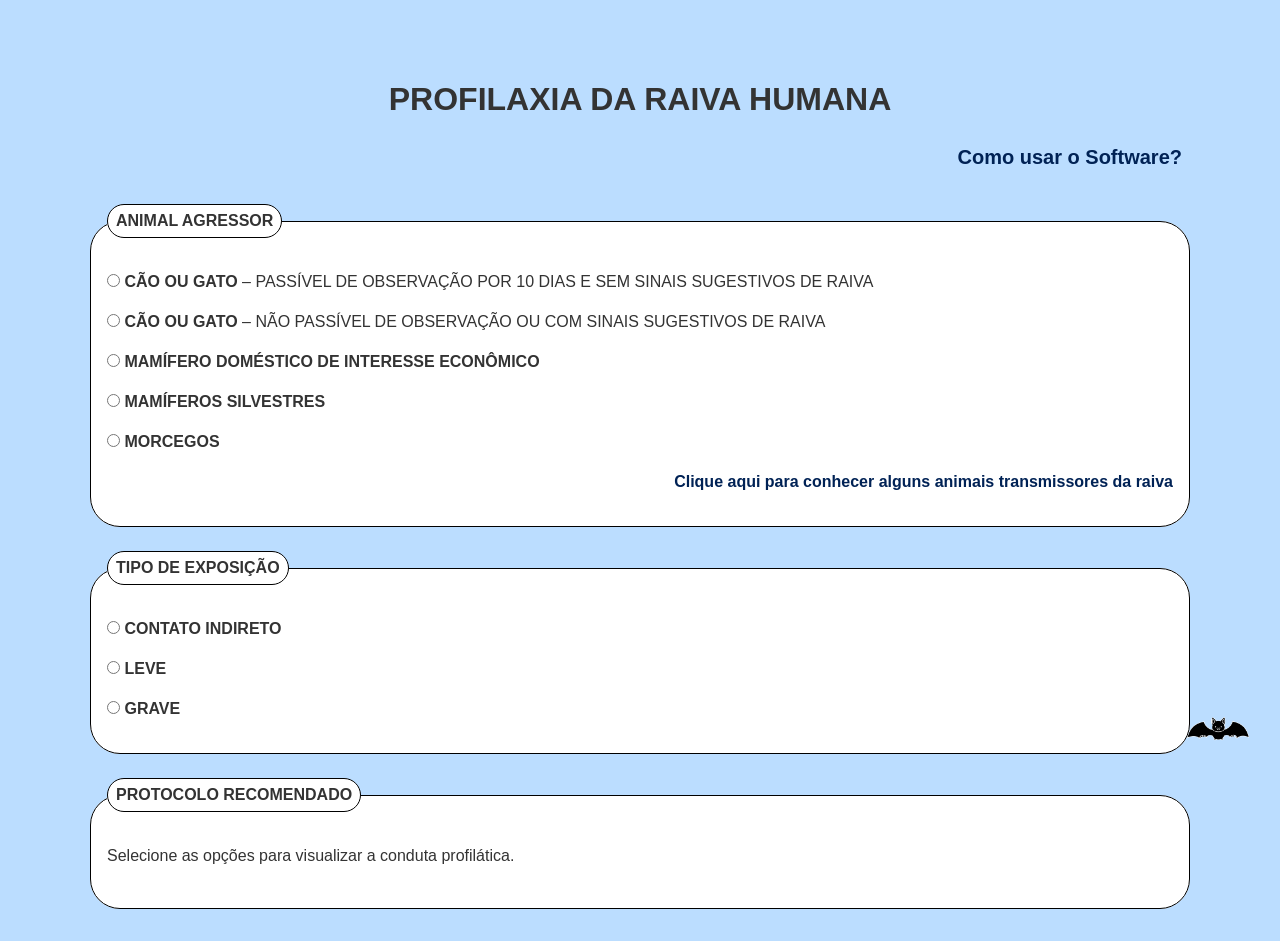
==== commit 245f19f5: "Update index.html novo cod" ====
--- a/index.html
+++ b/index.html
@@ -5,24 +5,27 @@
     <meta name="viewport" content="width=device-width, initial-scale=1.0">
 
     <!-- Configurações do PWA -->
+    <title>Profilaxia da Raiva Humana</title>
+    <meta name="description" content="Software de apoio à decisão na profilaxia da raiva humana.">
+    <meta name="theme-color" content="#2e7d32">
     <link rel="manifest" href="manifest.json">
-    <meta name="theme-color" content="#2e7d32">
-    <meta name="description" content="Software de apoio à decisão na profilaxia da raiva humana.">
-    <meta name="mobile-web-app-capable" content="yes">
-    <meta name="apple-mobile-web-app-capable" content="yes">
-    <meta name="apple-mobile-web-app-title" content="AAR App">
     <link rel="apple-touch-icon" href="assets/icon-192.png">
     <link rel="icon" type="image/png" sizes="192x192" href="assets/icon-192.png">
 
-    <!-- Estilos -->
+    <!-- Compatibilidade com dispositivos móveis -->
+    <meta name="mobile-web-app-capable" content="yes">
+    <meta name="apple-mobile-web-app-capable" content="yes">
+    <meta name="apple-mobile-web-app-status-bar-style" content="default">
+    <meta name="apple-mobile-web-app-title" content="AAR App">
+
+    <!-- Estilo -->
     <link rel="stylesheet" href="assets/style.css">
-
-    <title>Profilaxia da Raiva Humana</title>
 </head>
 
 <body>
     <div class="main-container">
         <main class="page-width center">
+
             <h1 class="title">PROFILAXIA DA RAIVA HUMANA</h1>
 
             <aside class="navbar pb-sm mb-sm">
@@ -35,20 +38,22 @@
 
             <section class="form-container">
                 <form id="caso" method="get">
+
+                    <!-- ANIMAL AGRESSOR -->
                     <fieldset id="animal-agressor">
                         <legend>ANIMAL AGRESSOR</legend>
 
                         <div class="choice">
                             <input id="cao-gato-sem-sinais" type="radio" name="animal-agressor" value="cao-gato-sem-sinais" required>
                             <label for="cao-gato-sem-sinais">
-                                <b>CÃO OU GATO</b> – PASSÍVEL DE OBSERVAÇÃO POR 10 DIAS E SEM SINAIS DE RAIVA
+                                <b>CÃO OU GATO</b> – PASSÍVEL DE OBSERVAÇÃO POR 10 DIAS E SEM SINAIS SUGESTIVOS DE RAIVA
                             </label>
                         </div>
 
                         <div class="choice">
                             <input id="cao-gato-com-sinais" type="radio" name="animal-agressor" value="cao-gato-com-sinais" required>
                             <label for="cao-gato-com-sinais">
-                                <b>CÃO OU GATO</b> – NÃO PASSÍVEL DE OBSERVAÇÃO OU COM SINAIS DE RAIVA
+                                <b>CÃO OU GATO</b> – NÃO PASSÍVEL DE OBSERVAÇÃO OU COM SINAIS SUGESTIVOS DE RAIVA
                             </label>
                         </div>
 
@@ -78,6 +83,7 @@
                         </div>
                     </fieldset>
 
+                    <!-- TIPO DE EXPOSIÇÃO -->
                     <fieldset id="tipo-exposicao">
                         <legend>TIPO DE EXPOSIÇÃO</legend>
 
@@ -99,18 +105,21 @@
                 </form>
             </section>
 
+            <!-- RESULTADO -->
             <section class="answer-container">
                 <fieldset class="answer">
                     <legend>PROTOCOLO RECOMENDADO</legend>
                     <p>Selecione as opções para visualizar a conduta profilática.</p>
                 </fieldset>
             </section>
+
         </main>
     </div>
 
-    <!-- Imagens animadas -->
+    <!-- Imagens Animadas -->
     <random-mov-image src="assets/img/morcego.png" width="90" height="90" move-interval="3000"></random-mov-image>
     <random-mov-image src="assets/img/morcego.png" width="80" height="80" move-interval="3500"></random-mov-image>
+    <random-mov-image src="assets/img/morcego.png" width="100" height="100" move-interval="4000"></random-mov-image>
 
     <!-- Scripts -->
     <script src="assets/script.js"></script>
@@ -126,11 +135,11 @@
         if ("serviceWorker" in navigator) {
             window.addEventListener("load", function () {
                 navigator.serviceWorker.register("service-worker.js")
-                    .then(function () {
-                        console.log("Service Worker registrado com sucesso.");
+                    .then(function (registration) {
+                        console.log("Service Worker registrado com sucesso:", registration.scope);
                     })
                     .catch(function (error) {
-                        console.log("Erro ao registrar o Service Worker:", error);
+                        console.error("Erro ao registrar o Service Worker:", error);
                     });
             });
         }
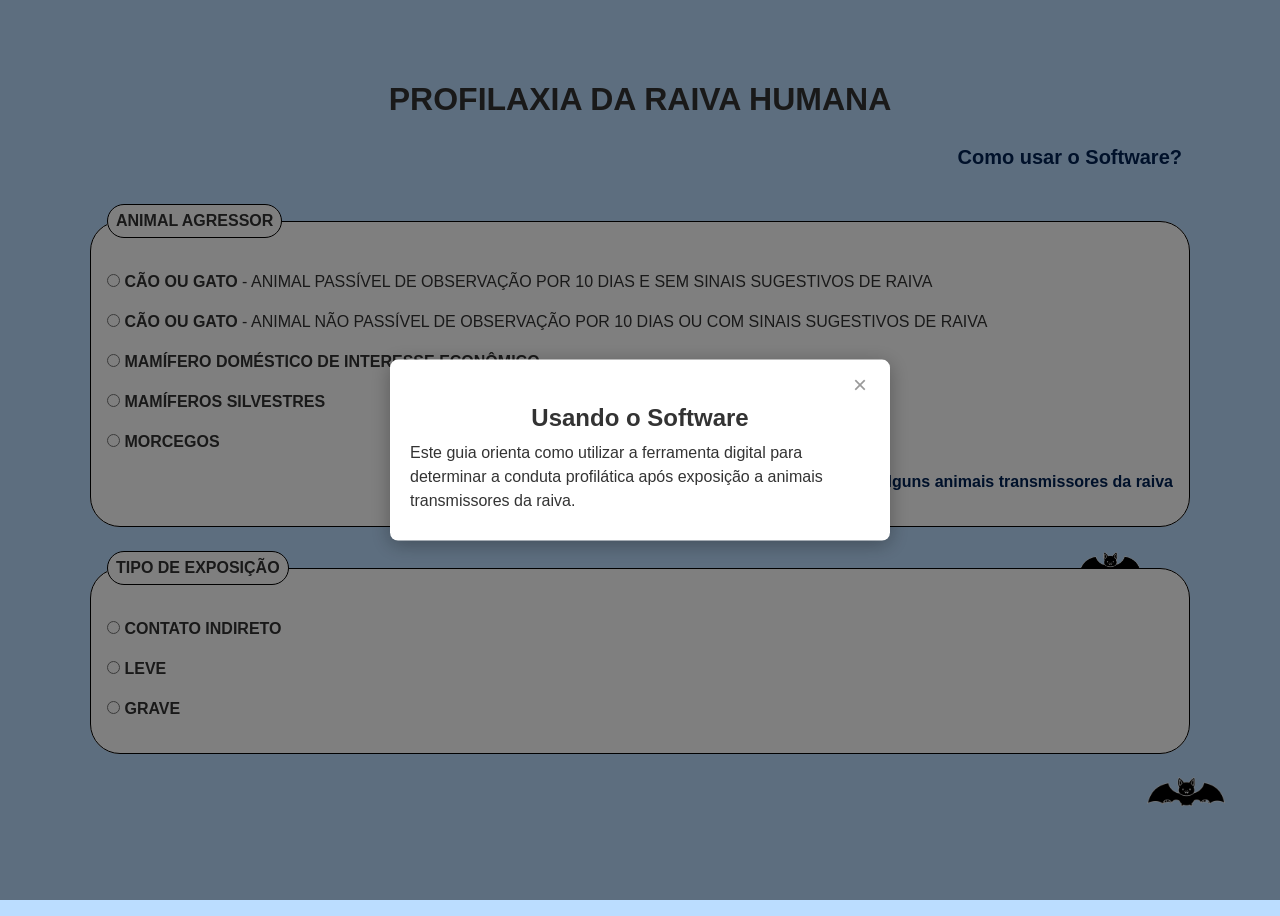
==== commit a0e0fcf1: "Update index.html novo" ====
--- a/index.html
+++ b/index.html
@@ -25,9 +25,8 @@
 <body>
     <div class="main-container">
         <main class="page-width center">
-
+        
             <h1 class="title">PROFILAXIA DA RAIVA HUMANA</h1>
-
             <aside class="navbar pb-sm mb-sm">
                 <div class="open-tutorial">
                     <popup-trigger popup-target="tutorial-modal">
@@ -38,22 +37,20 @@
 
             <section class="form-container">
                 <form id="caso" method="get">
-
-                    <!-- ANIMAL AGRESSOR -->
                     <fieldset id="animal-agressor">
                         <legend>ANIMAL AGRESSOR</legend>
 
-                        <div class="choice">
+                        <div class="choice">  
                             <input id="cao-gato-sem-sinais" type="radio" name="animal-agressor" value="cao-gato-sem-sinais" required>
                             <label for="cao-gato-sem-sinais">
-                                <b>CÃO OU GATO</b> – PASSÍVEL DE OBSERVAÇÃO POR 10 DIAS E SEM SINAIS SUGESTIVOS DE RAIVA
+                                <b>CÃO OU GATO</b> - ANIMAL PASSÍVEL DE OBSERVAÇÃO POR 10 DIAS E SEM SINAIS SUGESTIVOS DE RAIVA
                             </label>
                         </div>
 
                         <div class="choice">
                             <input id="cao-gato-com-sinais" type="radio" name="animal-agressor" value="cao-gato-com-sinais" required>
                             <label for="cao-gato-com-sinais">
-                                <b>CÃO OU GATO</b> – NÃO PASSÍVEL DE OBSERVAÇÃO OU COM SINAIS SUGESTIVOS DE RAIVA
+                                <b>CÃO OU GATO</b> - ANIMAL NÃO PASSÍVEL DE OBSERVAÇÃO POR 10 DIAS OU COM SINAIS SUGESTIVOS DE RAIVA
                             </label>
                         </div>
 
@@ -83,7 +80,6 @@
                         </div>
                     </fieldset>
 
-                    <!-- TIPO DE EXPOSIÇÃO -->
                     <fieldset id="tipo-exposicao">
                         <legend>TIPO DE EXPOSIÇÃO</legend>
 
@@ -105,18 +101,28 @@
                 </form>
             </section>
 
-            <!-- RESULTADO -->
-            <section class="answer-container">
-                <fieldset class="answer">
-                    <legend>PROTOCOLO RECOMENDADO</legend>
-                    <p>Selecione as opções para visualizar a conduta profilática.</p>
-                </fieldset>
-            </section>
+            <!-- Resultado -->
+            <conditional-content params="exposicao, animal-agressor">
+                <section class="answer-container">
+                    <fieldset class="answer">
+                        <legend>PROTOCOLO RECOMENDADO</legend>
+                        <p>Selecione as opções para visualizar a conduta profilática.</p>
+                    </fieldset>
+                </section>
+            </conditional-content>
+
+            <!-- Modal Tutorial -->
+            <auto-open-popup-modal section-key="tutorial" section-key-life="86400" id="tutorial-modal">
+                <article>
+                    <h2>Usando o Software</h2>
+                    <p>Este guia orienta como utilizar a ferramenta digital para determinar a conduta profilática após exposição a animais transmissores da raiva.</p>
+                </article>
+            </auto-open-popup-modal>
 
         </main>
     </div>
 
-    <!-- Imagens Animadas -->
+    <!-- Imagens animadas -->
     <random-mov-image src="assets/img/morcego.png" width="90" height="90" move-interval="3000"></random-mov-image>
     <random-mov-image src="assets/img/morcego.png" width="80" height="80" move-interval="3500"></random-mov-image>
     <random-mov-image src="assets/img/morcego.png" width="100" height="100" move-interval="4000"></random-mov-image>
@@ -136,10 +142,10 @@
             window.addEventListener("load", function () {
                 navigator.serviceWorker.register("service-worker.js")
                     .then(function (registration) {
-                        console.log("Service Worker registrado com sucesso:", registration.scope);
+                        console.log("Service Worker registrado:", registration.scope);
                     })
                     .catch(function (error) {
-                        console.error("Erro ao registrar o Service Worker:", error);
+                        console.log("Erro ao registrar o Service Worker:", error);
                     });
             });
         }
